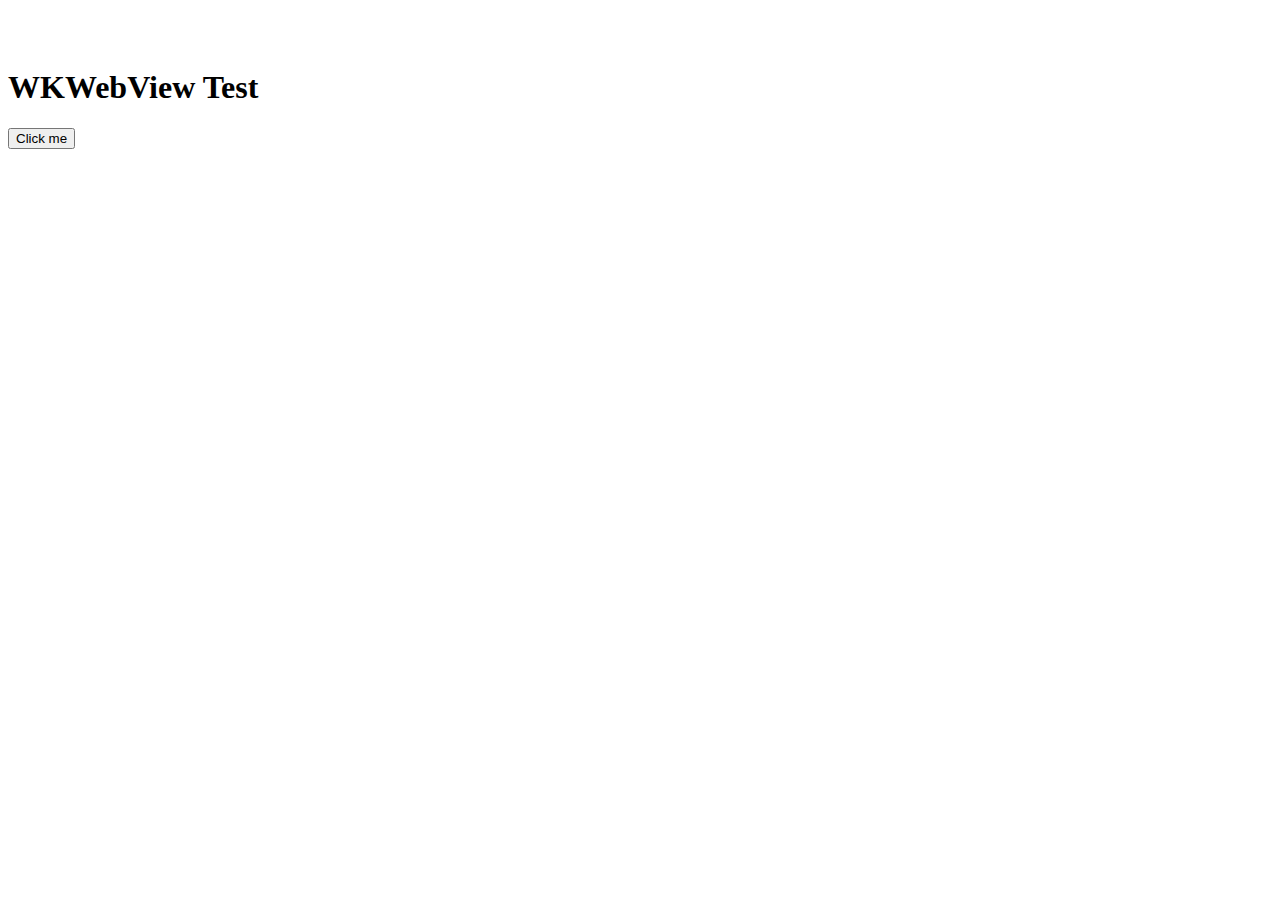
==== index.html @ 7d46bc35 "updating for testing" ====
<!DOCTYPE html>
<html>
    <head>
        <style type="text/css">
            body {
                padding-top: 40px; 
            }
        </style>
        <title>WKWebView Demo</title>
        <meta charset="UTF-8">
    </head>
    <body>
        <h1>WKWebView Test</h1>

        <button type="" onclick="callNativeApp()">Click me</button>
        <script>
            function callNativeApp () {
                try {
                    webkit.messageHandlers.callbackHandler.postMessage("0-Here-help-fuck");
                } catch(err) {
                    console.log('The native context does not exist yet');
                }
            }

            
            function redHeader() {
                document.querySelector('h1').style.color = "red";
            }
        </script>
    </body>
</html>
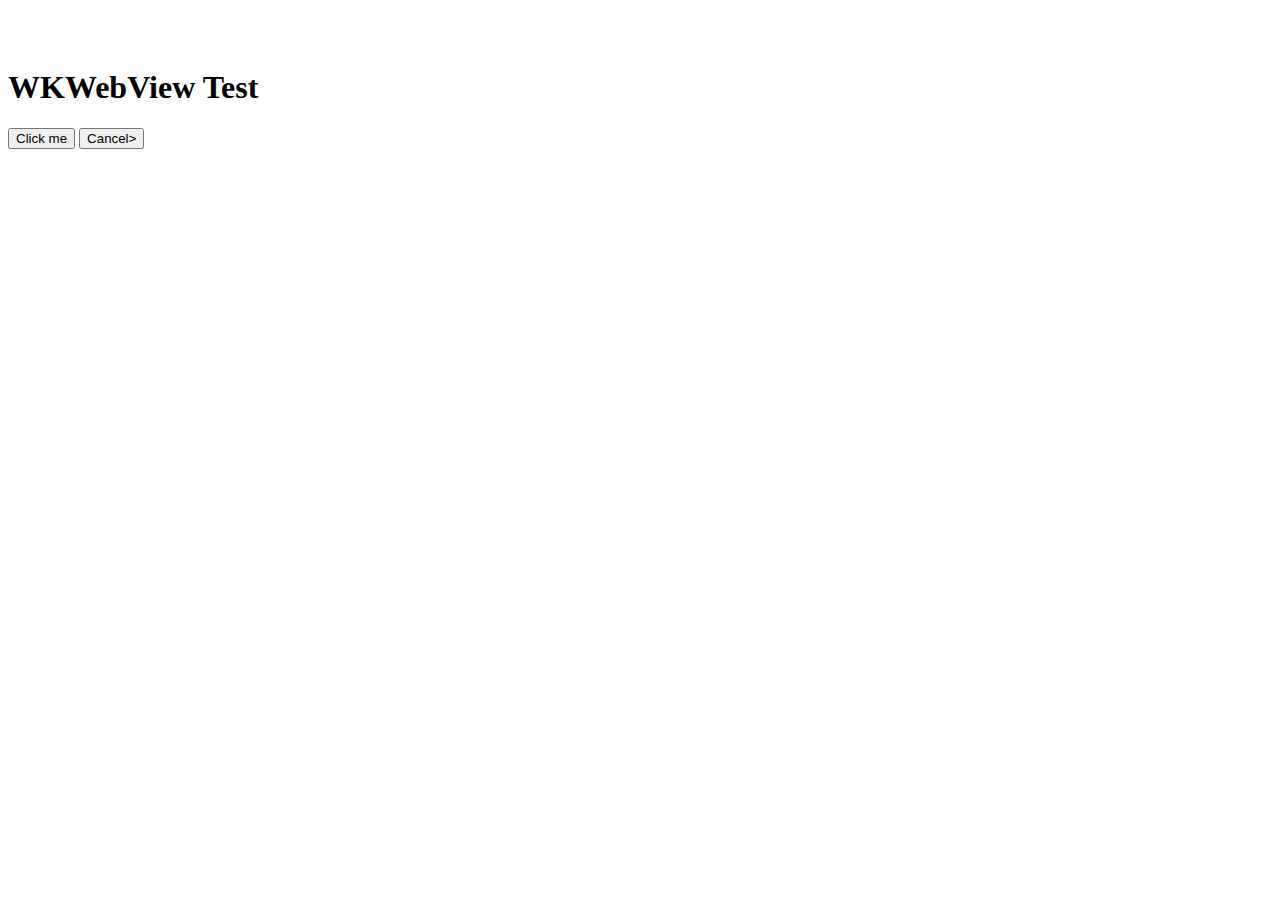
==== commit fa035bb7: "testing cancel notification" ====
--- a/index.html
+++ b/index.html
@@ -13,10 +13,18 @@
         <h1>WKWebView Test</h1>
 
         <button type="" onclick="callNativeApp()">Click me</button>
+        <button type="" onclick="callCancelNotification">Cancel></button>
         <script>
             function callNativeApp () {
                 try {
                     webkit.messageHandlers.callbackHandler.postMessage("0-Here-help-fuck");
+                } catch(err) {
+                    console.log('The native context does not exist yet');
+                }
+            }
+            function callCancelNotification () {
+                try {
+                    webkit.messageHandlers.callbackHandler.postMessage("1-cancel-this-damn-shit");
                 } catch(err) {
                     console.log('The native context does not exist yet');
                 }
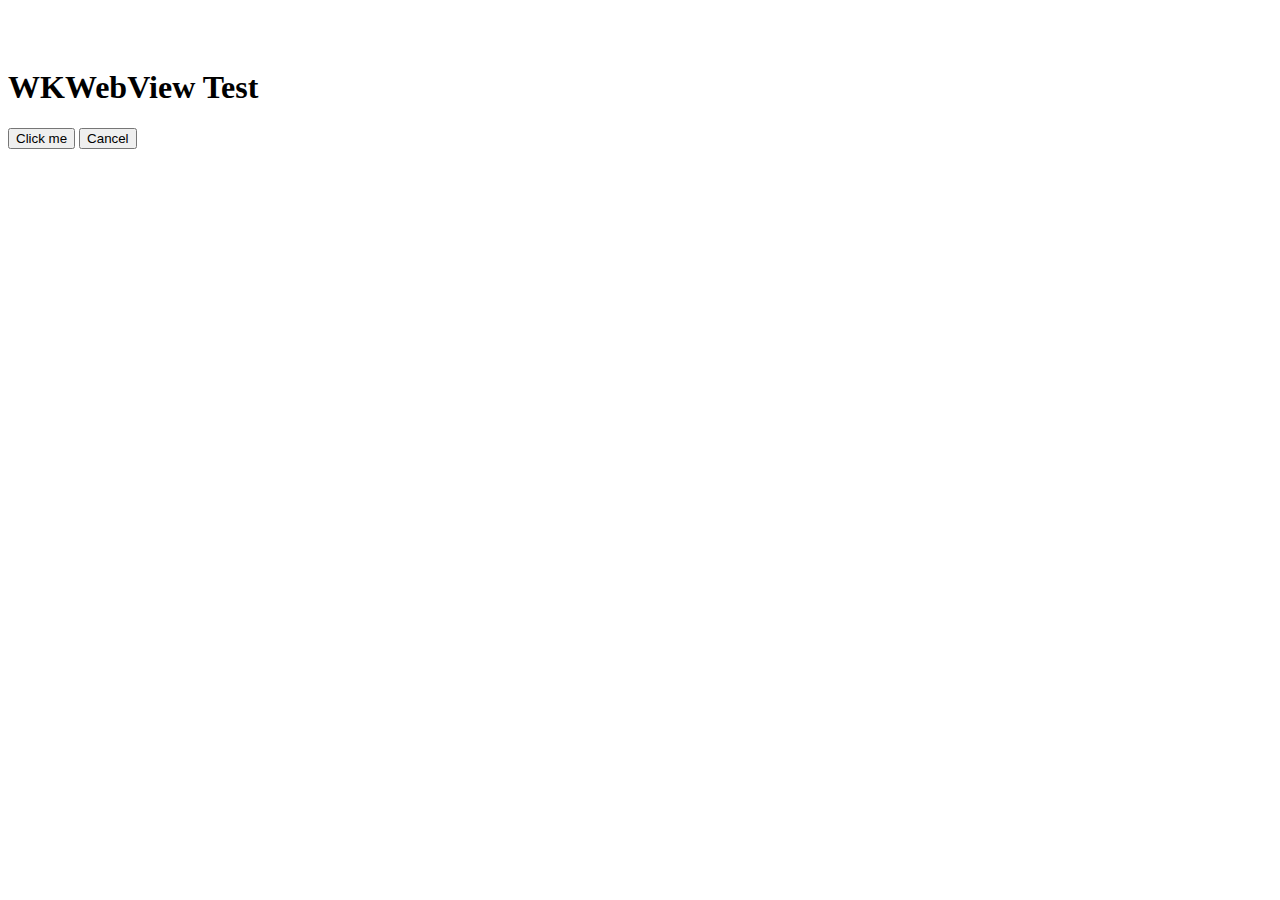
==== commit 04294876: "message" ====
--- a/index.html
+++ b/index.html
@@ -13,18 +13,18 @@
         <h1>WKWebView Test</h1>
 
         <button type="" onclick="callNativeApp()">Click me</button>
-        <button type="" onclick="callCancelNotification">Cancel></button>
+        <button type="" onclick="callCancelNotification">Cancel</button>
         <script>
             function callNativeApp () {
                 try {
-                    webkit.messageHandlers.callbackHandler.postMessage("0-Here-help-fuck");
+                    webkit.messageHandlers.callbackHandler.postMessage("0-2-help-fuck");
                 } catch(err) {
                     console.log('The native context does not exist yet');
                 }
             }
             function callCancelNotification () {
                 try {
-                    webkit.messageHandlers.callbackHandler.postMessage("1-cancel-this-damn-shit");
+                    webkit.messageHandlers.callbackHandler.postMessage("1-2-this-damn-shit");
                 } catch(err) {
                     console.log('The native context does not exist yet');
                 }
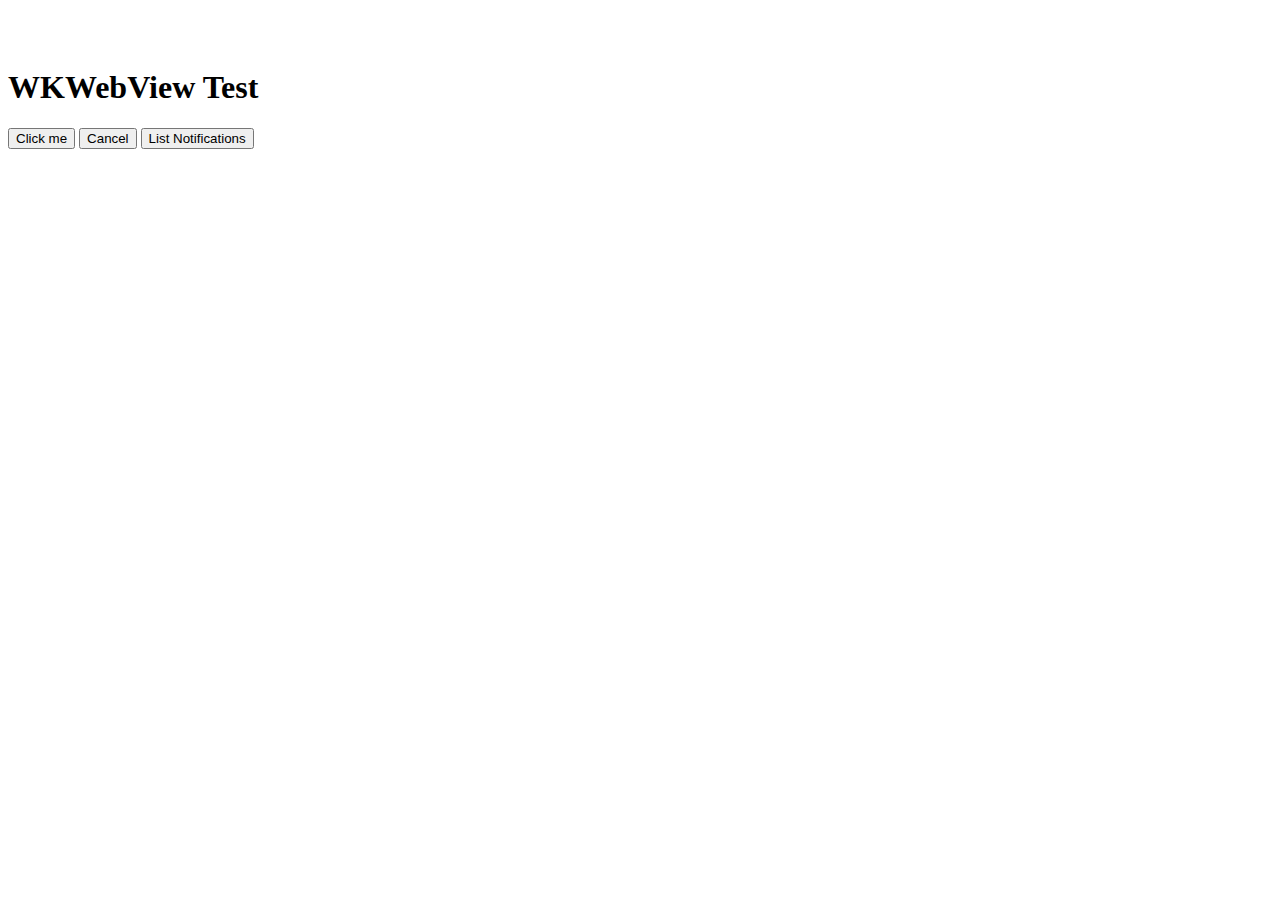
==== commit 184353cf: "added another button" ====
--- a/index.html
+++ b/index.html
@@ -13,11 +13,12 @@
         <h1>WKWebView Test</h1>
 
         <button type="" onclick="callNativeApp()">Click me</button>
-        <button type="" onclick="callCancelNotification">Cancel</button>
+        <button type="" onclick="callCancelNotification()">Cancel</button>
+        <button type="" onclick="callListNotifications()">List Notifications</button>
         <script>
             function callNativeApp () {
                 try {
-                    webkit.messageHandlers.callbackHandler.postMessage("0-2-help-fuck");
+                    webkit.messageHandlers.callbackHandler.postMessage("0-2-this-help-fuck");
                 } catch(err) {
                     console.log('The native context does not exist yet');
                 }
@@ -29,6 +30,14 @@
                     console.log('The native context does not exist yet');
                 }
             }
+            function callListNotifications() {
+                try {
+                    webkit.messageHandlers.callbackHandler.postMessage("2-2-this-damn-shit");
+                } catch(err) {
+                    console.log('The native context does not exist yet');
+                }
+
+            }
 
             
             function redHeader() {
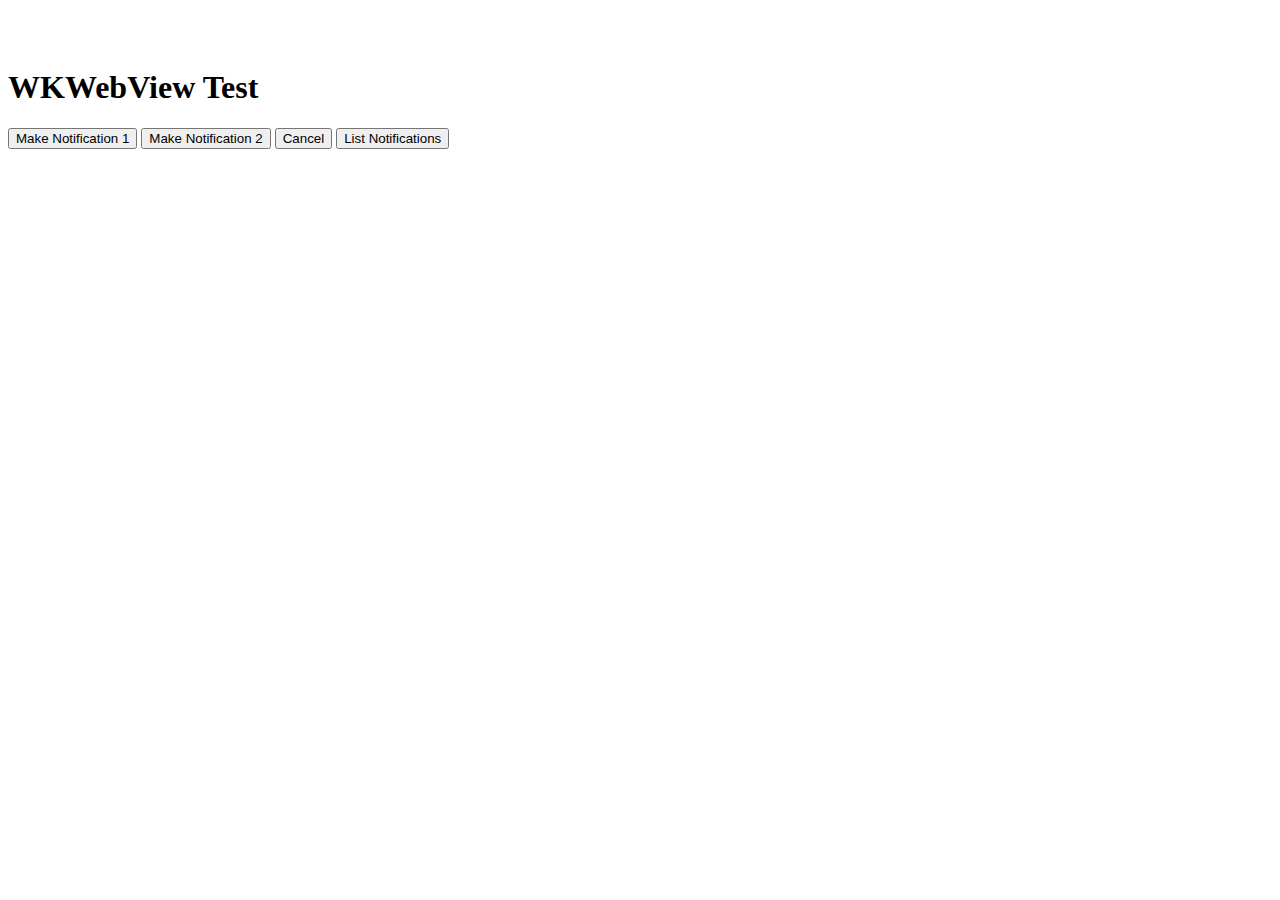
==== commit e5c20004: "more buttons!" ====
--- a/index.html
+++ b/index.html
@@ -12,11 +12,19 @@
     <body>
         <h1>WKWebView Test</h1>
 
-        <button type="" onclick="callNativeApp()">Click me</button>
+        <button type="" onclick="callNativeApp()">Make Notification 1</button>
+        <button type="" onclick="callNativeApp1()">Make Notification 2</button>
         <button type="" onclick="callCancelNotification()">Cancel</button>
         <button type="" onclick="callListNotifications()">List Notifications</button>
         <script>
             function callNativeApp () {
+                try {
+                    webkit.messageHandlers.callbackHandler.postMessage("0-1-this-help-fuck");
+                } catch(err) {
+                    console.log('The native context does not exist yet');
+                }
+            }
+            function callNativeApp1 () {
                 try {
                     webkit.messageHandlers.callbackHandler.postMessage("0-2-this-help-fuck");
                 } catch(err) {
